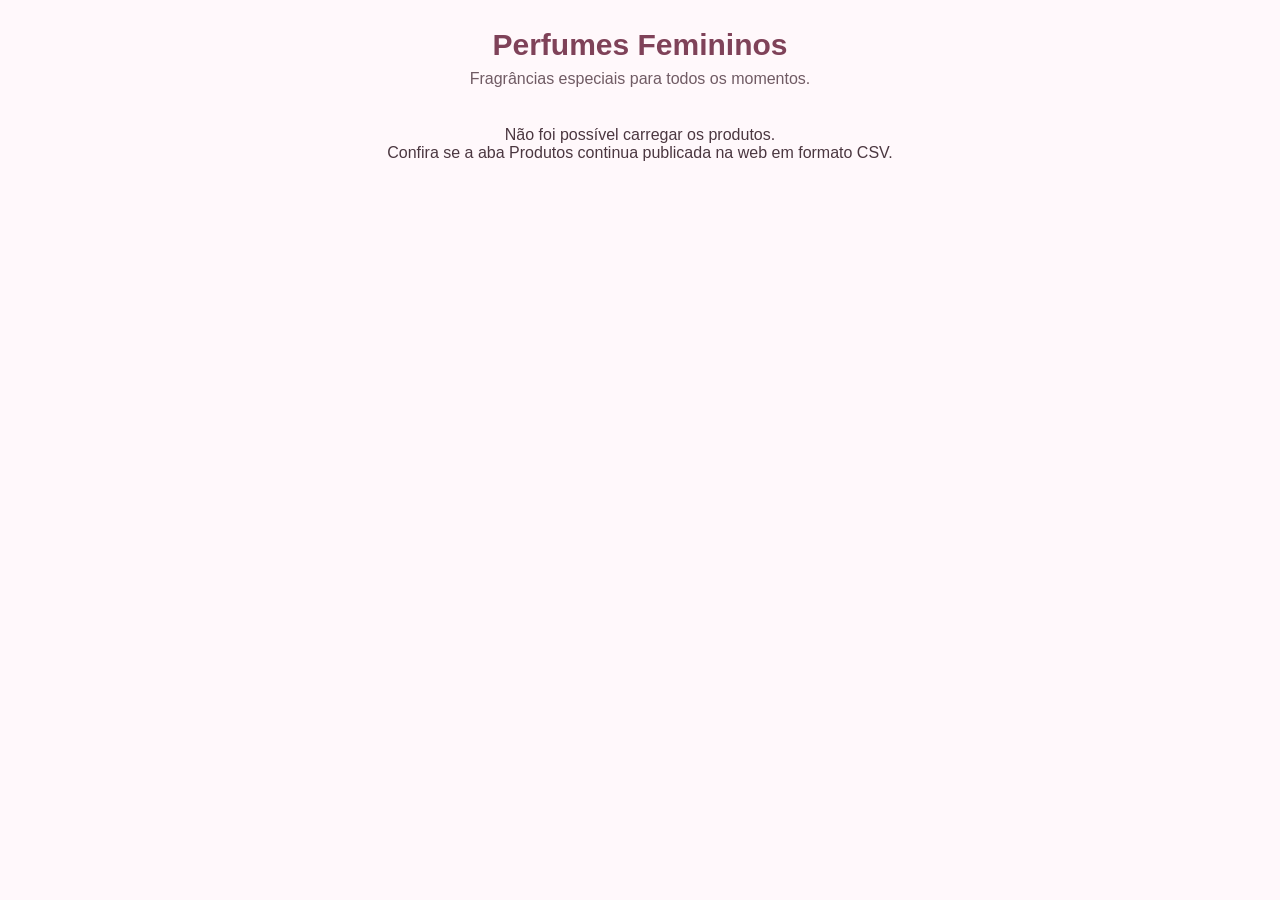
==== index.html @ f5e88f4c "Add files via upload" ====
<!DOCTYPE html>
<html lang="pt-BR">
<head>
  <meta charset="UTF-8">
  <meta name="viewport" content="width=device-width, initial-scale=1.0">
  <title>Perfumes Femininos | Bekam Beauty</title>
  <link rel="stylesheet" href="style.css">
</head>
<body>
  <header class="topo">
    <h1>Perfumes Femininos</h1>
    <p>Fragrâncias especiais para todos os momentos.</p>
  </header>

  <main>
    <div id="mensagem" class="mensagem">Carregando produtos...</div>
    <section id="produtos" class="grid" aria-live="polite"></section>
  </main>

  <script src="app.js"></script>
</body>
</html>
---- style.css ----
* {
  box-sizing: border-box;
}

body {
  margin: 0;
  font-family: Arial, Helvetica, sans-serif;
  background: #fff8fb;
  color: #4b3740;
}

.topo {
  text-align: center;
  padding: 28px 16px 14px;
}

.topo h1 {
  margin: 0 0 8px;
  color: #7f4259;
  font-size: 30px;
}

.topo p {
  margin: 0;
  color: #705b64;
  font-size: 16px;
}

.mensagem {
  text-align: center;
  padding: 24px 16px;
  font-size: 16px;
}

.grid {
  width: min(1200px, 100%);
  margin: 0 auto;
  padding: 18px;
  display: grid;
  grid-template-columns: repeat(4, minmax(0, 1fr));
  gap: 18px;
}

.card {
  background: #fff;
  border: 1px solid #f0dfe6;
  border-radius: 16px;
  overflow: hidden;
  box-shadow: 0 5px 14px rgba(0, 0, 0, 0.08);
  display: flex;
  flex-direction: column;
}

.card img {
  width: 100%;
  height: 270px;
  object-fit: contain;
  background: #fff;
  padding: 10px;
}

.conteudo {
  padding: 15px;
  display: flex;
  flex-direction: column;
  flex: 1;
}

.nome {
  font-size: 18px;
  font-weight: bold;
  color: #7f4259;
  margin-bottom: 8px;
}

.descricao {
  font-size: 14px;
  line-height: 1.45;
  color: #66555d;
  margin-bottom: 12px;
  flex: 1;
}

.preco {
  font-size: 16px;
  font-weight: bold;
  color: #9b6b3f;
  margin-bottom: 12px;
}

.botao {
  display: block;
  text-align: center;
  text-decoration: none;
  background: #a25b72;
  color: #fff;
  padding: 12px 10px;
  border-radius: 9px;
  font-weight: bold;
}

.botao:hover {
  opacity: 0.9;
}

@media (max-width: 900px) {
  .grid {
    grid-template-columns: repeat(2, minmax(0, 1fr));
  }
}

@media (max-width: 520px) {
  .topo h1 {
    font-size: 24px;
  }

  .grid {
    grid-template-columns: repeat(2, minmax(0, 1fr));
    gap: 10px;
    padding: 10px;
  }

  .card img {
    height: 185px;
  }

  .conteudo {
    padding: 11px;
  }

  .nome {
    font-size: 15px;
  }

  .descricao {
    font-size: 13px;
  }

  .preco {
    font-size: 14px;
  }

  .botao {
    font-size: 14px;
    padding: 11px 7px;
  }
}
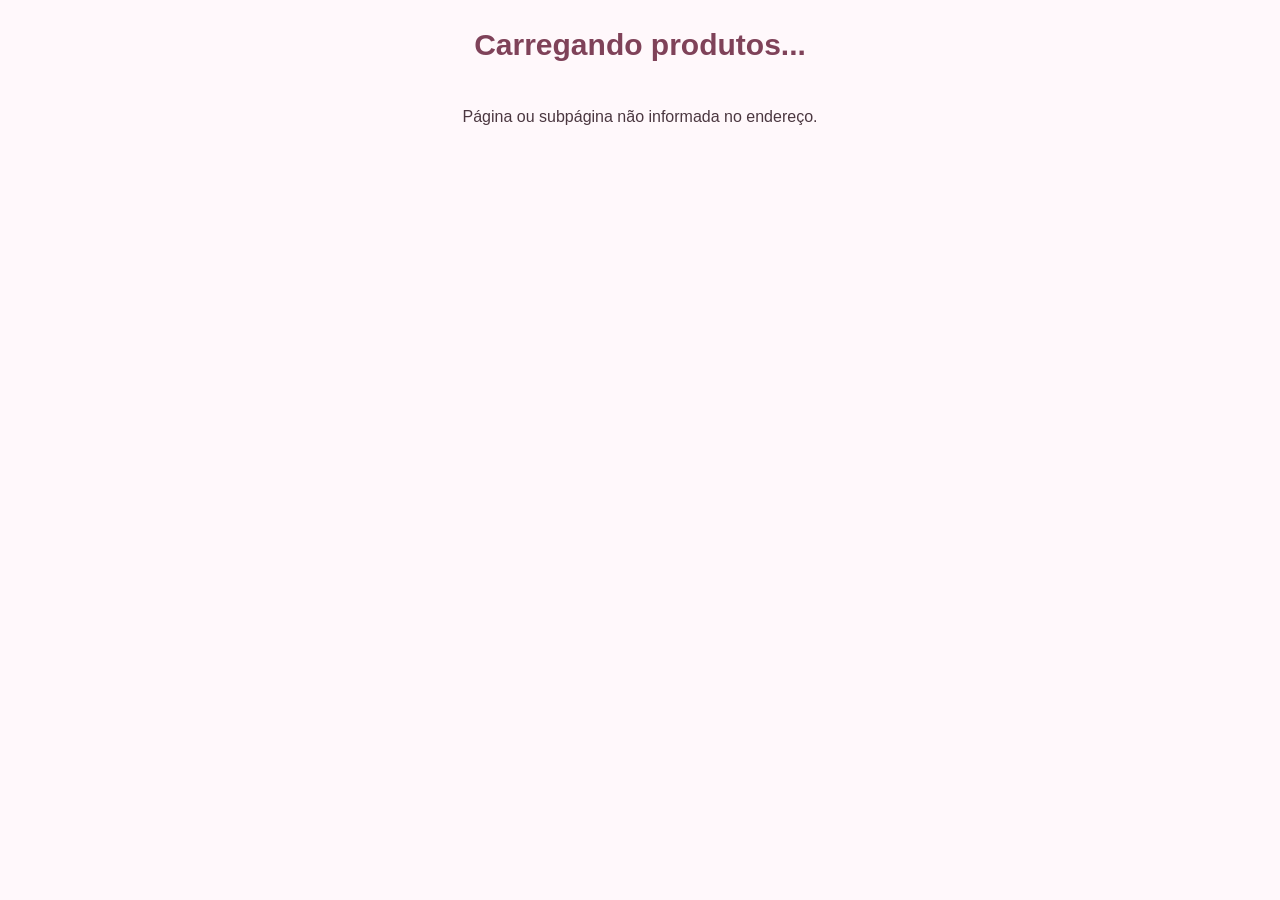
==== commit 3ae927ae: "Update index.html" ====
--- a/index.html
+++ b/index.html
@@ -8,8 +8,8 @@
 </head>
 <body>
   <header class="topo">
-    <h1>Perfumes Femininos</h1>
-    <p>Fragrâncias especiais para todos os momentos.</p>
+    <h1 id="tituloPagina">Carregando produtos...</h1>
+<p id="subtituloPagina"></p>
   </header>
 
   <main>
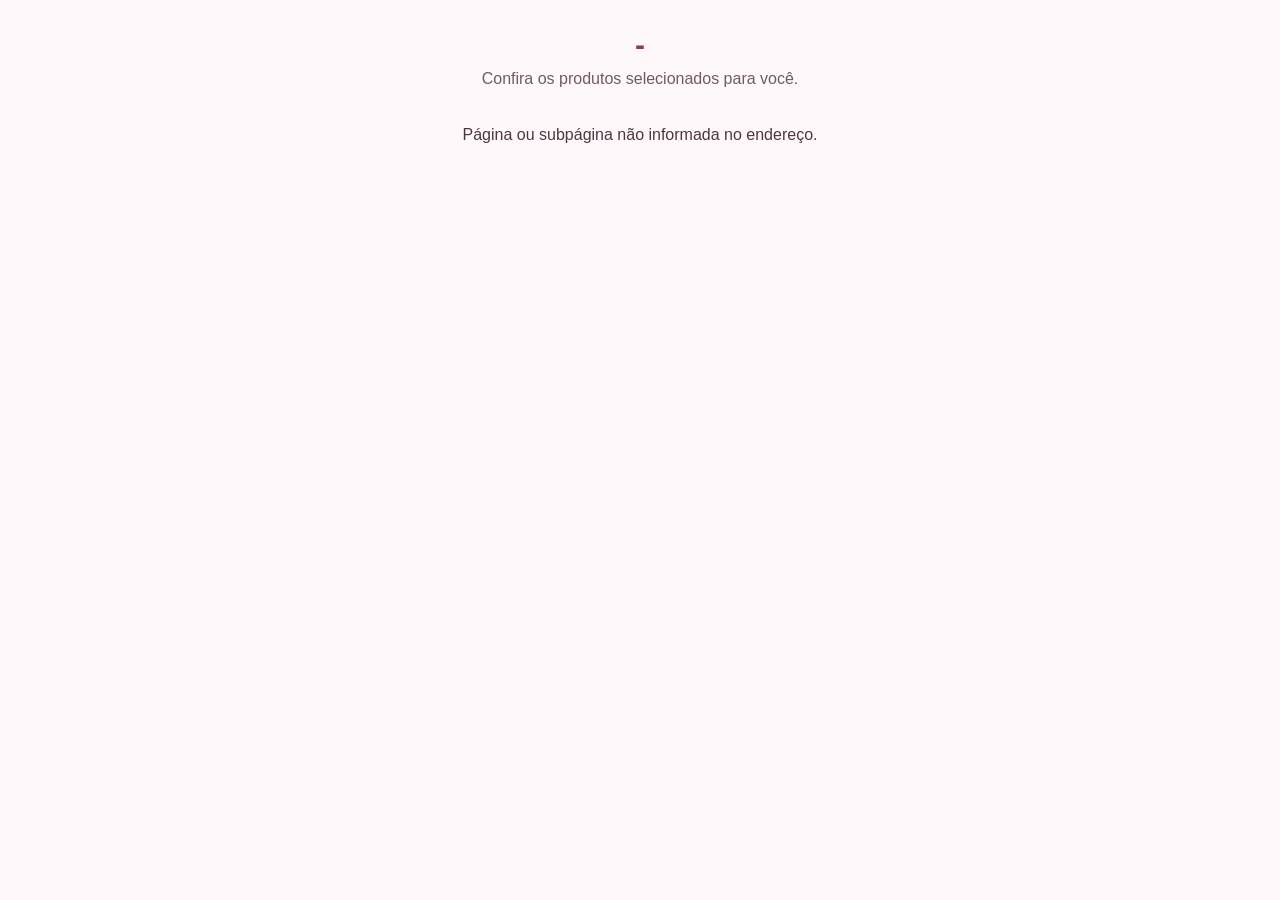
==== commit c10ad8f0: "Update index.html" ====
--- a/index.html
+++ b/index.html
@@ -2,21 +2,37 @@
 <html lang="pt-BR">
 <head>
   <meta charset="UTF-8">
-  <meta name="viewport" content="width=device-width, initial-scale=1.0">
-  <title>Perfumes Femininos | Bekam Beauty</title>
+
+  <meta
+    name="viewport"
+    content="width=device-width, initial-scale=1.0"
+  >
+
+  <title>Produtos | Bekam Beauty</title>
+
   <link rel="stylesheet" href="style.css">
 </head>
+
 <body>
+
   <header class="topo">
     <h1 id="tituloPagina">Carregando produtos...</h1>
-<p id="subtituloPagina"></p>
+    <p id="subtituloPagina"></p>
   </header>
 
   <main>
-    <div id="mensagem" class="mensagem">Carregando produtos...</div>
-    <section id="produtos" class="grid" aria-live="polite"></section>
+    <div id="mensagem" class="mensagem">
+      Carregando produtos...
+    </div>
+
+    <section
+      id="produtos"
+      class="grid"
+      aria-live="polite"
+    ></section>
   </main>
 
   <script src="app.js"></script>
+
 </body>
 </html>
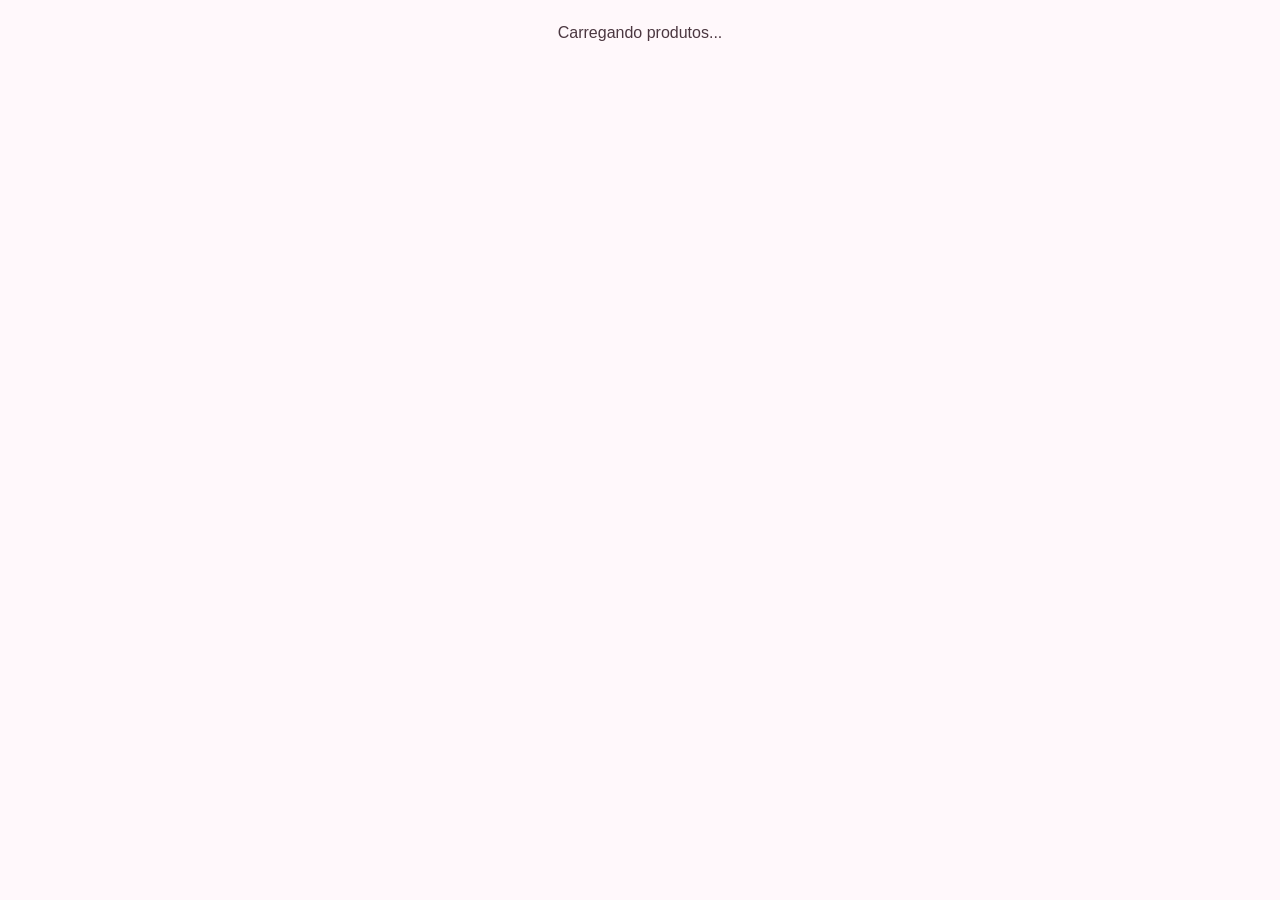
==== commit 54006d60: "Update index.html" ====
--- a/index.html
+++ b/index.html
@@ -14,12 +14,7 @@
 </head>
 
 <body>
-
-  <header class="topo">
-    <h1 id="tituloPagina">Carregando produtos...</h1>
-    <p id="subtituloPagina"></p>
-  </header>
-
+ 
   <main>
     <div id="mensagem" class="mensagem">
       Carregando produtos...
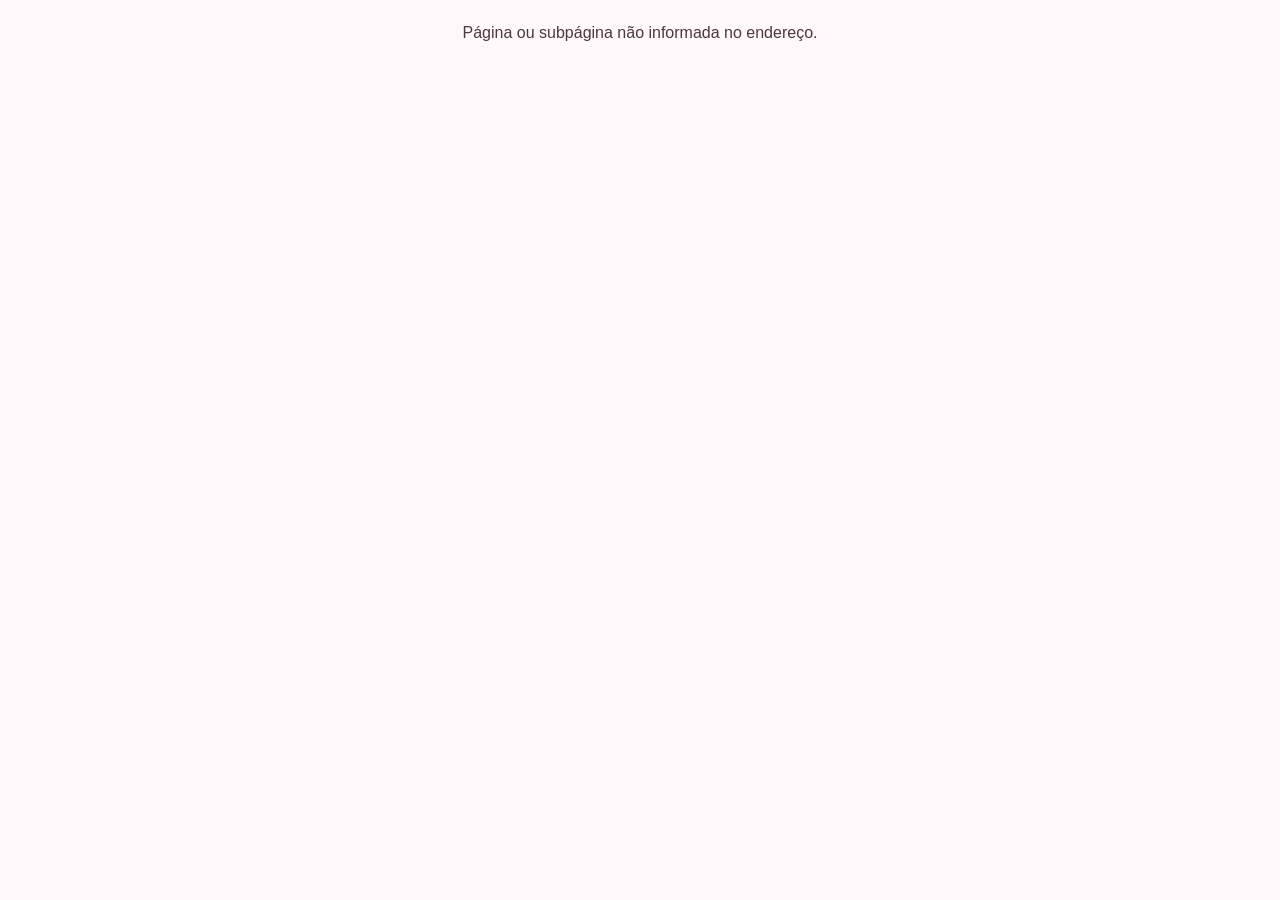
==== commit f947202c: "Update index.html" ====
--- a/index.html
+++ b/index.html
@@ -10,11 +10,11 @@
 
   <title>Produtos | Bekam Beauty</title>
 
-  <link rel="stylesheet" href="style.css">
+  <link rel="stylesheet" href="style.css?v=6">
 </head>
 
 <body>
- 
+
   <main>
     <div id="mensagem" class="mensagem">
       Carregando produtos...
@@ -27,7 +27,8 @@
     ></section>
   </main>
 
-  <script src="app.js"></script>
+  <script src="app.js?v=6"></script>
 
 </body>
 </html>
+  
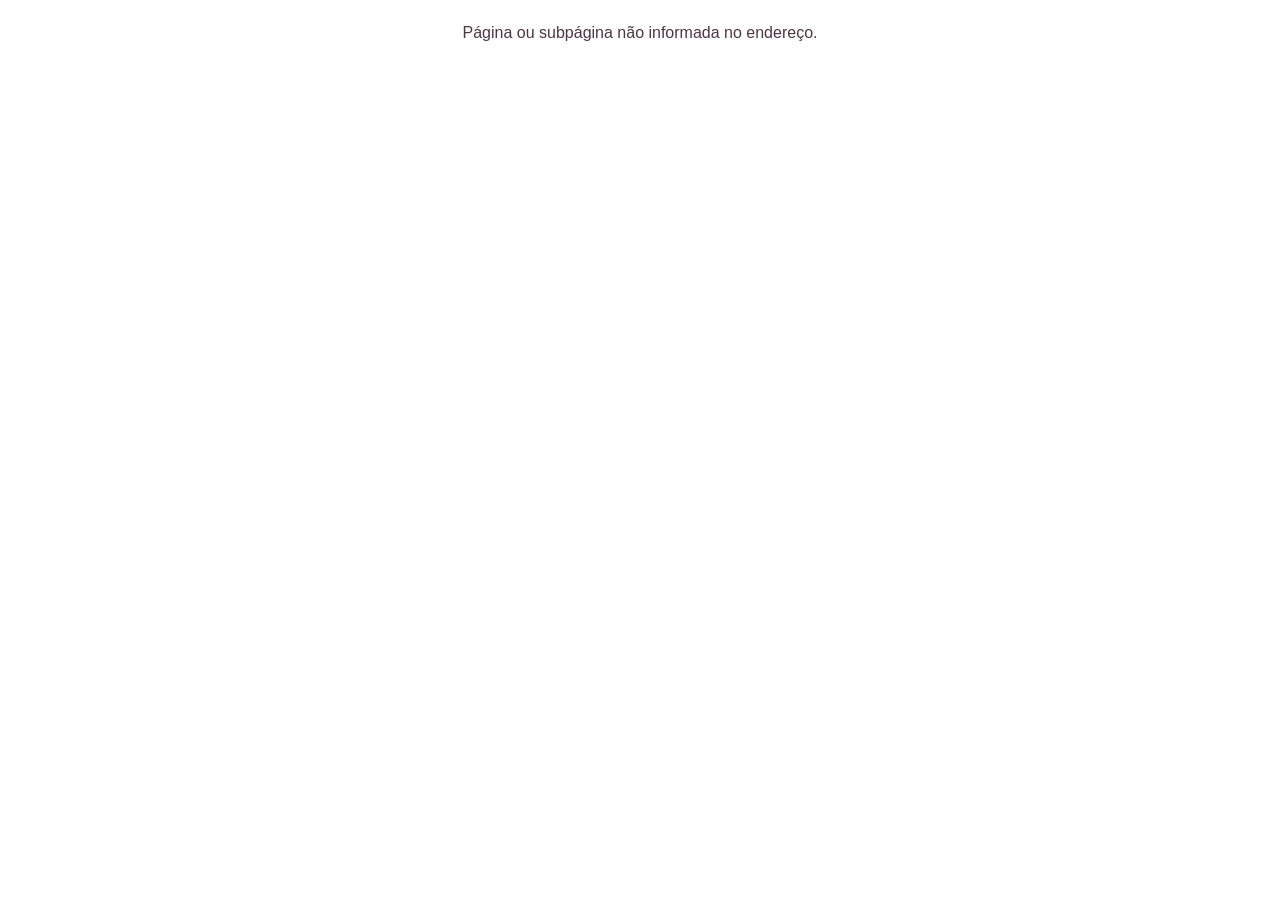
==== commit 5a27093b: "Update index.html" ====
--- a/index.html
+++ b/index.html
@@ -10,7 +10,7 @@
 
   <title>Produtos | Bekam Beauty</title>
 
-  <link rel="stylesheet" href="style.css?v=6">
+  <link rel="stylesheet" href="style.css?v=11">
 </head>
 
 <body>
@@ -27,8 +27,7 @@
     ></section>
   </main>
 
-  <script src="app.js?v=6"></script>
+  <script src="app.js?v=9"></script>
 
 </body>
 </html>
-  
--- a/style.css
+++ b/style.css
@@ -2,16 +2,27 @@
   box-sizing: border-box;
 }
 
+html,
 body {
   margin: 0;
+  padding: 0;
+  background: transparent;
+}
+
+body {
   font-family: Arial, Helvetica, sans-serif;
-  background: #fff8fb;
   color: #4b3740;
+}
+
+main {
+  width: 100%;
+  background: transparent;
 }
 
 .topo {
   text-align: center;
   padding: 28px 16px 14px;
+  background: transparent;
 }
 
 .topo h1 {
@@ -30,6 +41,7 @@
   text-align: center;
   padding: 24px 16px;
   font-size: 16px;
+  background: transparent;
 }
 
 .grid {
@@ -39,6 +51,7 @@
   display: grid;
   grid-template-columns: repeat(4, minmax(0, 1fr));
   gap: 18px;
+  background: transparent;
 }
 
 .card {
@@ -64,6 +77,7 @@
   display: flex;
   flex-direction: column;
   flex: 1;
+  background: #fff;
 }
 
 .nome {
@@ -97,10 +111,17 @@
   padding: 12px 10px;
   border-radius: 9px;
   font-weight: bold;
+  transition: 0.25s;
 }
 
 .botao:hover {
   opacity: 0.9;
+  transform: translateY(-1px);
+}
+
+.botao.indisponivel {
+  opacity: 0.55;
+  cursor: not-allowed;
 }
 
 @media (max-width: 900px) {
